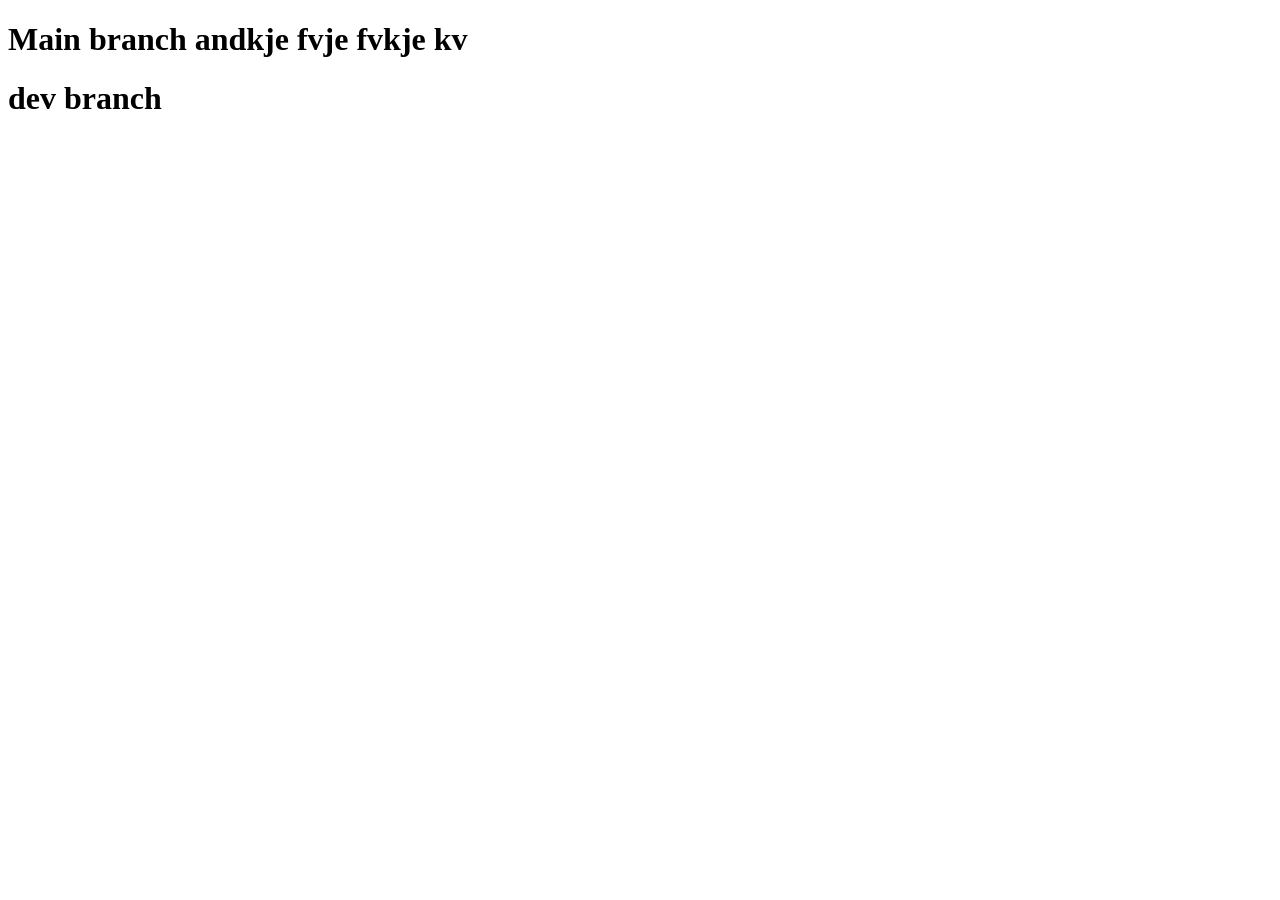
==== index.html @ 1ef488ad "merge the feture" ====
<!DOCTYPE html>
<html lang="en">

<head>
    <meta charset="UTF-8">
    <meta name="viewport" content="width=device-width, initial-scale=1.0">
    <title>Practice</title>
</head>

<body>
    <h1>Main branch andkje fvje fvkje kv </h1>
    <h1>dev branch</h1>
</body>

</html>
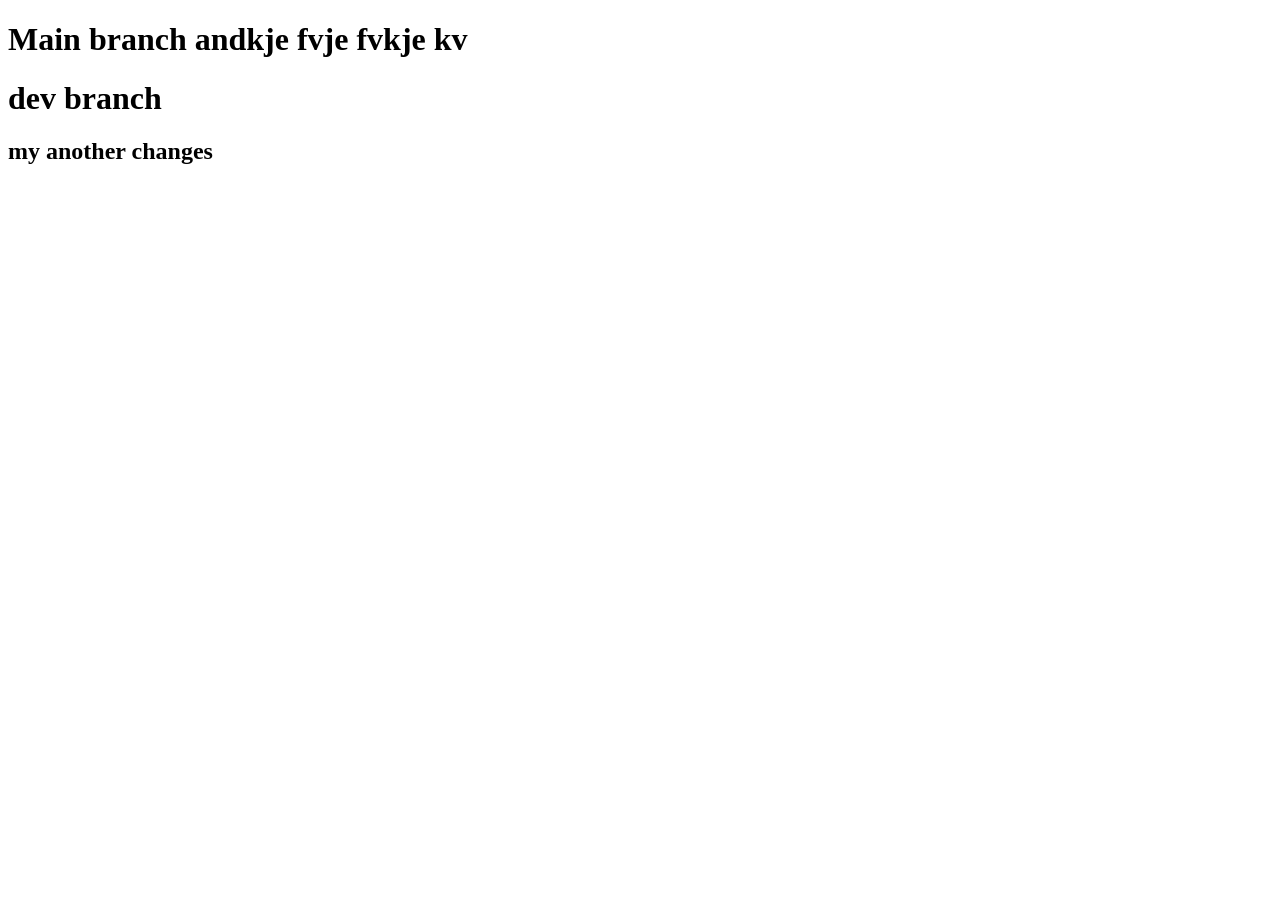
==== commit 5867e41b: "changes inside the main branch" ====
--- a/index.html
+++ b/index.html
@@ -10,6 +10,7 @@
 <body>
     <h1>Main branch andkje fvje fvkje kv </h1>
     <h1>dev branch</h1>
+    <h2>my another changes</h2>
 </body>
 
 </html>
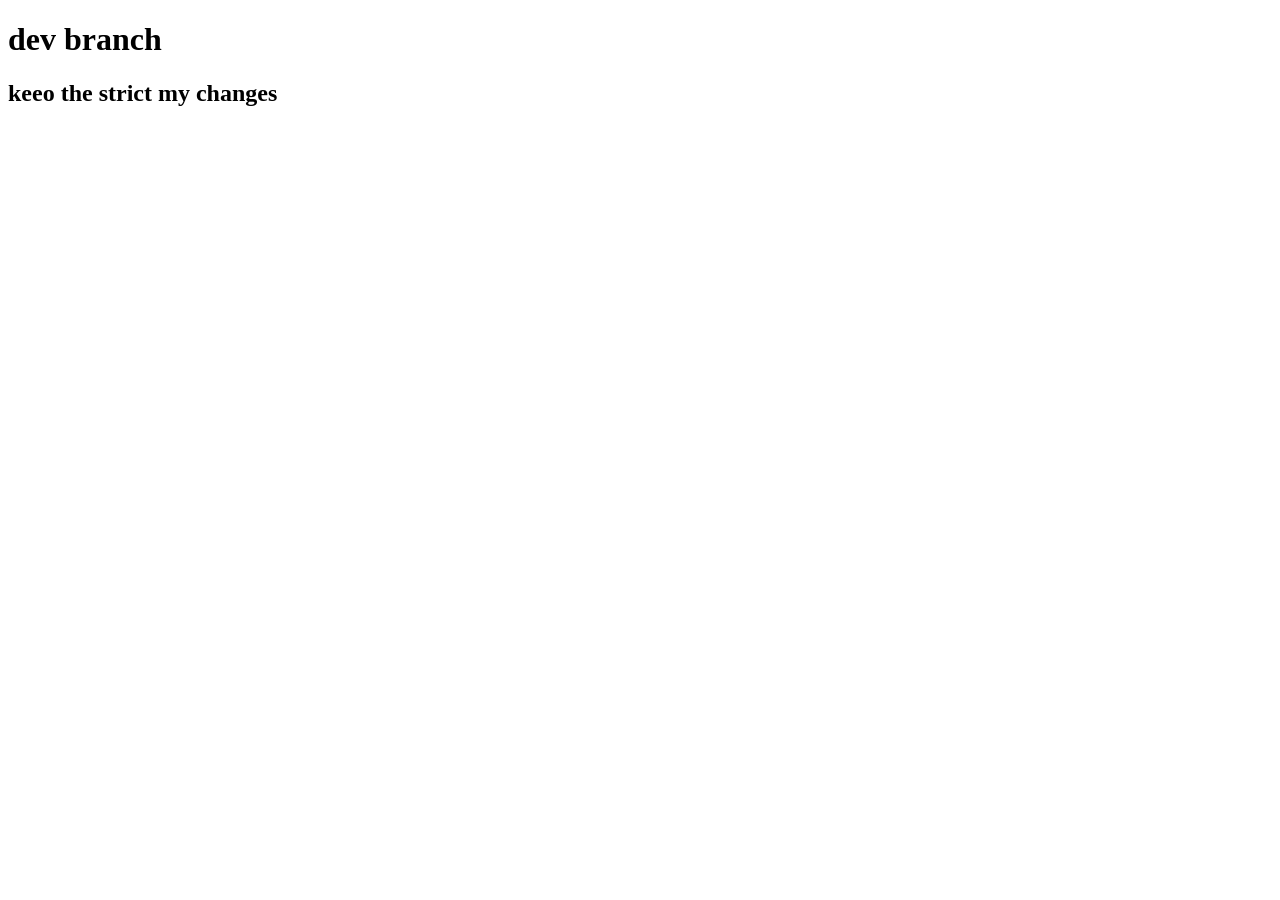
==== commit 9be255cf: "added the dev branch stahs" ====
--- a/index.html
+++ b/index.html
@@ -8,9 +8,8 @@
 </head>
 
 <body>
-    <h1>Main branch andkje fvje fvkje kv </h1>
     <h1>dev branch</h1>
-    <h2>my another changes</h2>
+    <h2>keeo the strict my changes</h2>
 </body>
 
 </html>
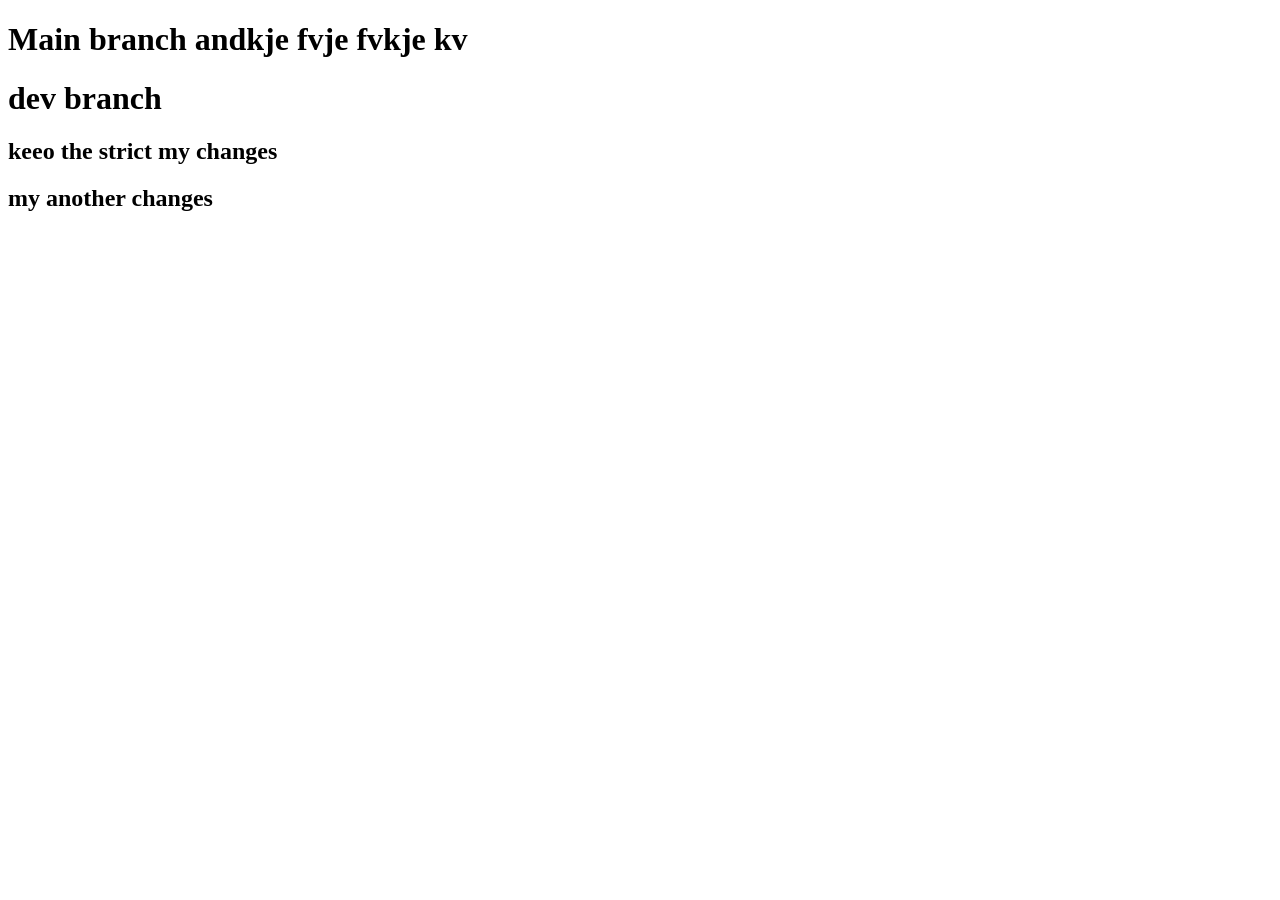
==== commit d85ba44d: "changes" ====
--- a/index.html
+++ b/index.html
@@ -8,8 +8,10 @@
 </head>
 
 <body>
+    <h1>Main branch andkje fvje fvkje kv </h1>
     <h1>dev branch</h1>
     <h2>keeo the strict my changes</h2>
+    <h2>my another changes</h2>
 </body>
 
 </html>
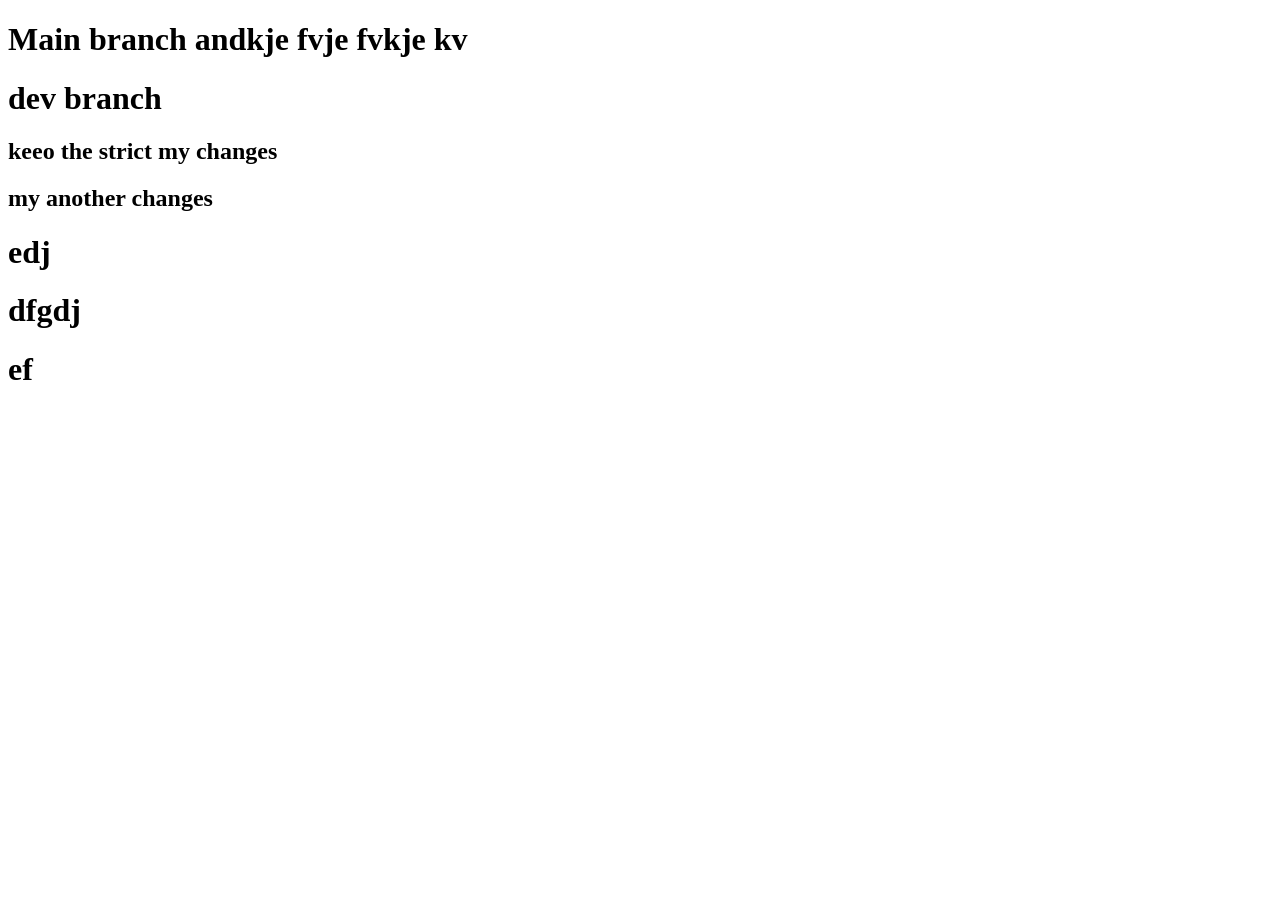
==== commit c497685b: "Addeding the heading parts" ====
--- a/index.html
+++ b/index.html
@@ -12,6 +12,9 @@
     <h1>dev branch</h1>
     <h2>keeo the strict my changes</h2>
     <h2>my another changes</h2>
+    <h1>edj</h1>
+    <h1>dfgdj</h1>
+    <h1>ef</h1>
 </body>
 
 </html>
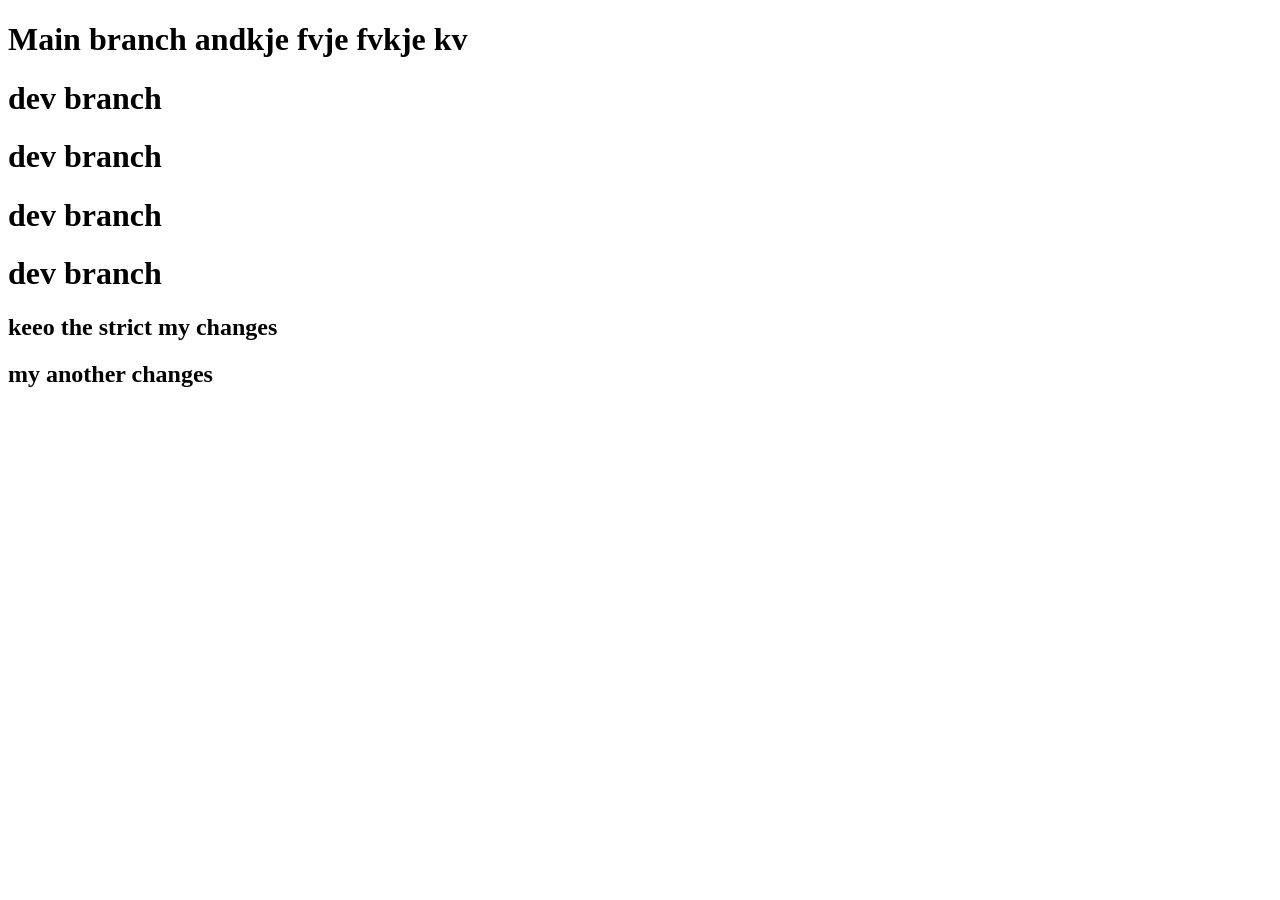
==== commit 7d0ece25: "code working" ====
--- a/index.html
+++ b/index.html
@@ -10,11 +10,11 @@
 <body>
     <h1>Main branch andkje fvje fvkje kv </h1>
     <h1>dev branch</h1>
+    <h1>dev branch</h1>
+    <h1>dev branch</h1>
+    <h1>dev branch</h1>
     <h2>keeo the strict my changes</h2>
     <h2>my another changes</h2>
-    <h1>edj</h1>
-    <h1>dfgdj</h1>
-    <h1>ef</h1>
 </body>
 
 </html>
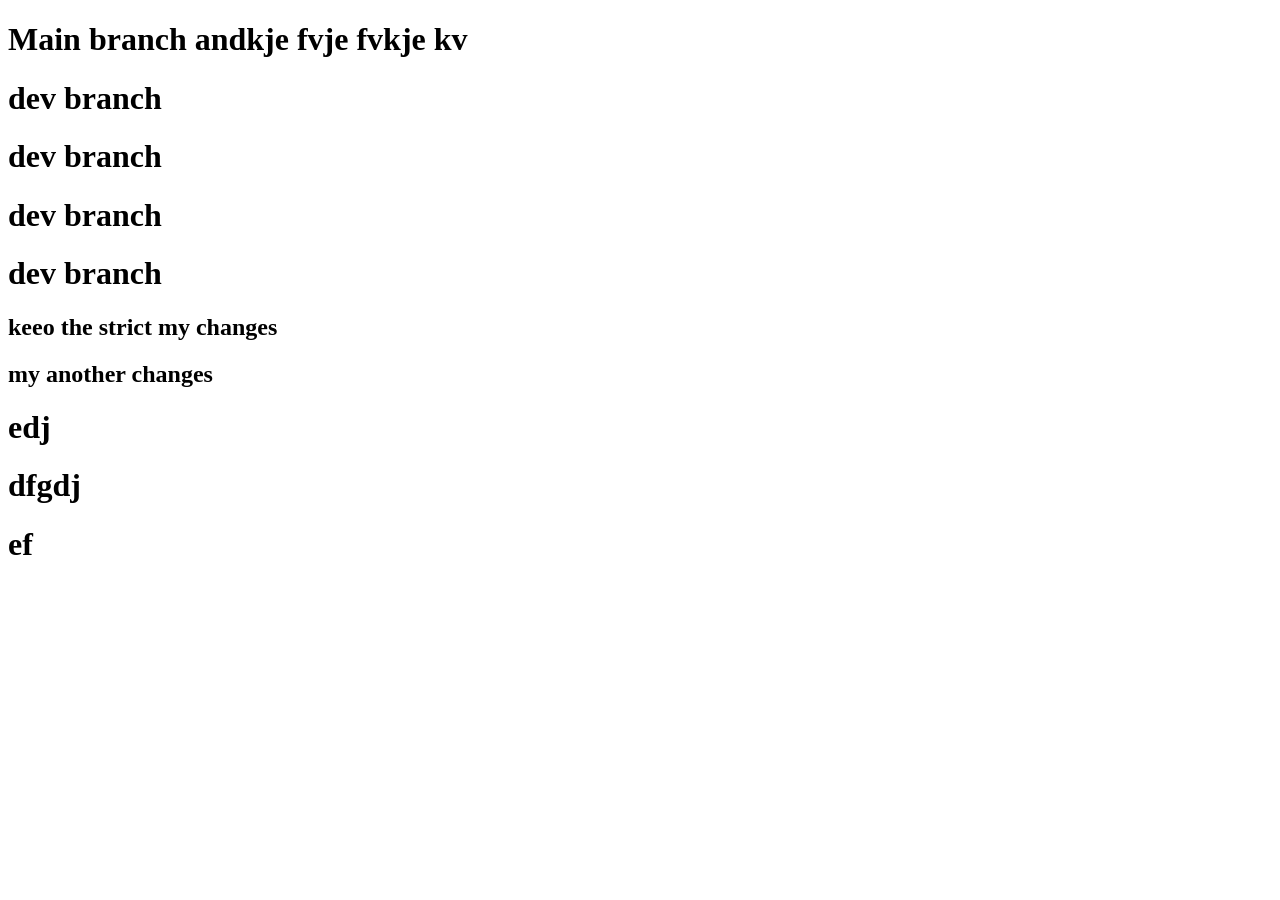
==== commit 012886d1: "Merge the dev2 inside the main branch" ====
--- a/index.html
+++ b/index.html
@@ -15,6 +15,9 @@
     <h1>dev branch</h1>
     <h2>keeo the strict my changes</h2>
     <h2>my another changes</h2>
+    <h1>edj</h1>
+    <h1>dfgdj</h1>
+    <h1>ef</h1>
 </body>
 
 </html>
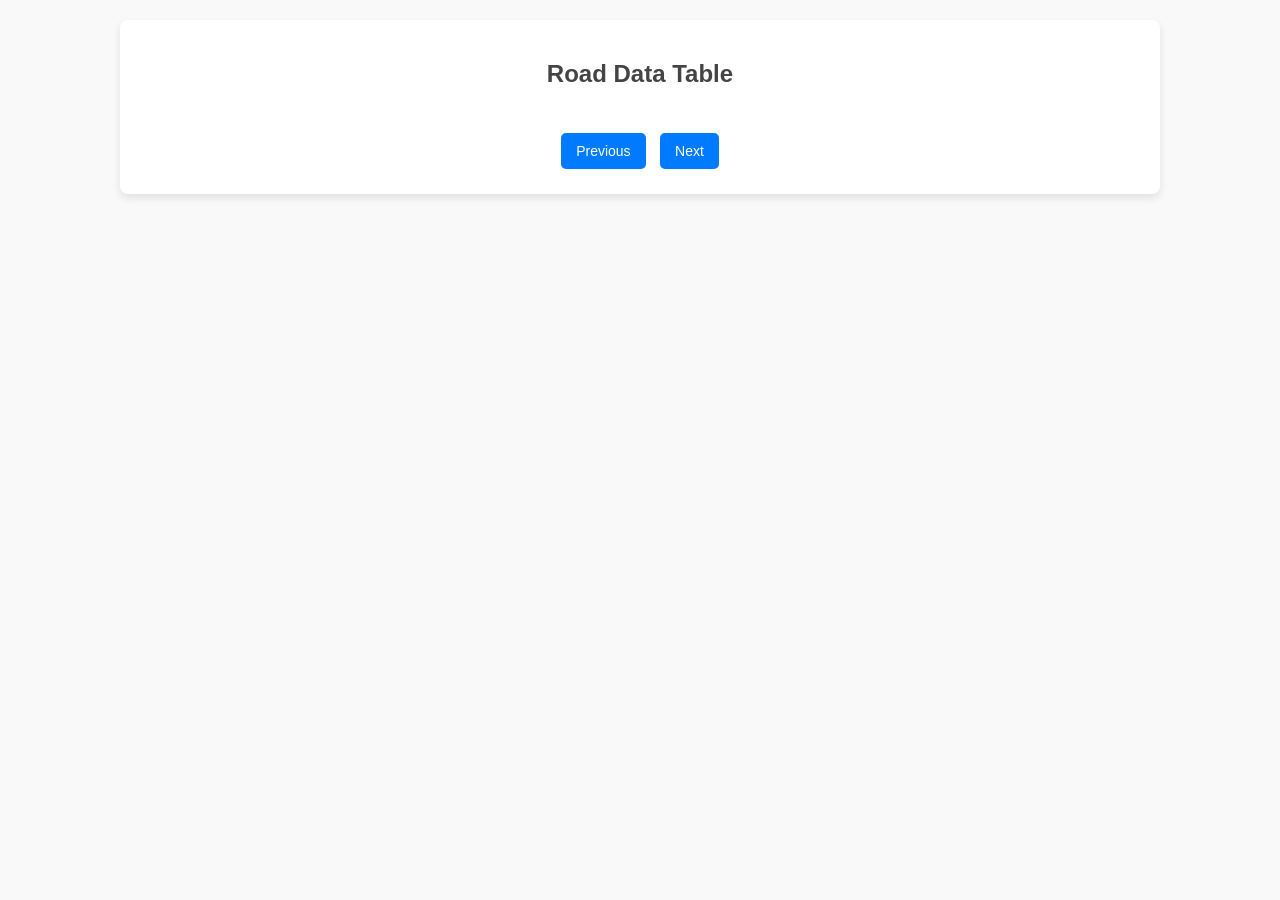
==== commit 6b0dbdd7: "change" ====
--- a/index.html
+++ b/index.html
@@ -1,23 +1,28 @@
 <!DOCTYPE html>
 <html lang="en">
-
 <head>
     <meta charset="UTF-8">
     <meta name="viewport" content="width=device-width, initial-scale=1.0">
-    <title>Practice</title>
+    <title>Road Data</title>
+    <link rel="stylesheet" href="styles.css">
 </head>
+<body>
 
-<body>
-    <h1>Main branch andkje fvje fvkje kv </h1>
-    <h1>dev branch</h1>
-    <h1>dev branch</h1>
-    <h1>dev branch</h1>
-    <h1>dev branch</h1>
-    <h2>keeo the strict my changes</h2>
-    <h2>my another changes</h2>
-    <h1>edj</h1>
-    <h1>dfgdj</h1>
-    <h1>ef</h1>
+    <div class="container">
+        <h2>Road Data Table</h2>
+        <table id="roadTable">
+            <thead>
+                <tr id="tableHeader"></tr>
+            </thead>
+            <tbody id="tableBody"></tbody>
+        </table>
+        <div class="pagination">
+            <button id="prevPage">Previous</button>
+            <span id="pageInfo"></span>
+            <button id="nextPage">Next</button>
+        </div>
+    </div>
+
+    <script src="script.js"></script>
 </body>
-
-</html>+</html>
--- a/styles.css
+++ b/styles.css
@@ -0,0 +1,80 @@
+body {
+    font-family: 'Arial', sans-serif;
+    margin: 20px;
+    background-color: #f9f9f9;
+    color: #333;
+}
+
+.container {
+    width: 90%;
+    max-width: 1000px;
+    margin: auto;
+    text-align: center;
+    background: #fff;
+    padding: 20px;
+    border-radius: 8px;
+    box-shadow: 0 4px 8px rgba(0, 0, 0, 0.1);
+}
+
+h2 {
+    color: #444;
+    margin-bottom: 15px;
+}
+
+table {
+    width: 100%;
+    border-collapse: collapse;
+    margin-top: 20px;
+    background: #fff;
+    border-radius: 8px;
+    overflow: hidden;
+    box-shadow: 0 2px 4px rgba(0, 0, 0, 0.1);
+}
+
+th,
+td {
+    border: 1px solid #ddd;
+    padding: 12px;
+    text-align: left;
+}
+
+th {
+    background: #007bff;
+    color: white;
+    font-weight: bold;
+    text-transform: uppercase;
+}
+
+tr:nth-child(even) {
+    background: #f2f2f2;
+}
+
+tr:hover {
+    background: #e0f3ff;
+    transition: 0.3s;
+}
+
+.pagination {
+    margin-top: 20px;
+}
+
+button {
+    padding: 10px 15px;
+    margin: 5px;
+    border: none;
+    background: #007bff;
+    color: white;
+    font-size: 14px;
+    border-radius: 5px;
+    cursor: pointer;
+    transition: 0.3s;
+}
+
+button:hover {
+    background: #0056b3;
+}
+
+button:disabled {
+    background: #ccc;
+    cursor: not-allowed;
+}
